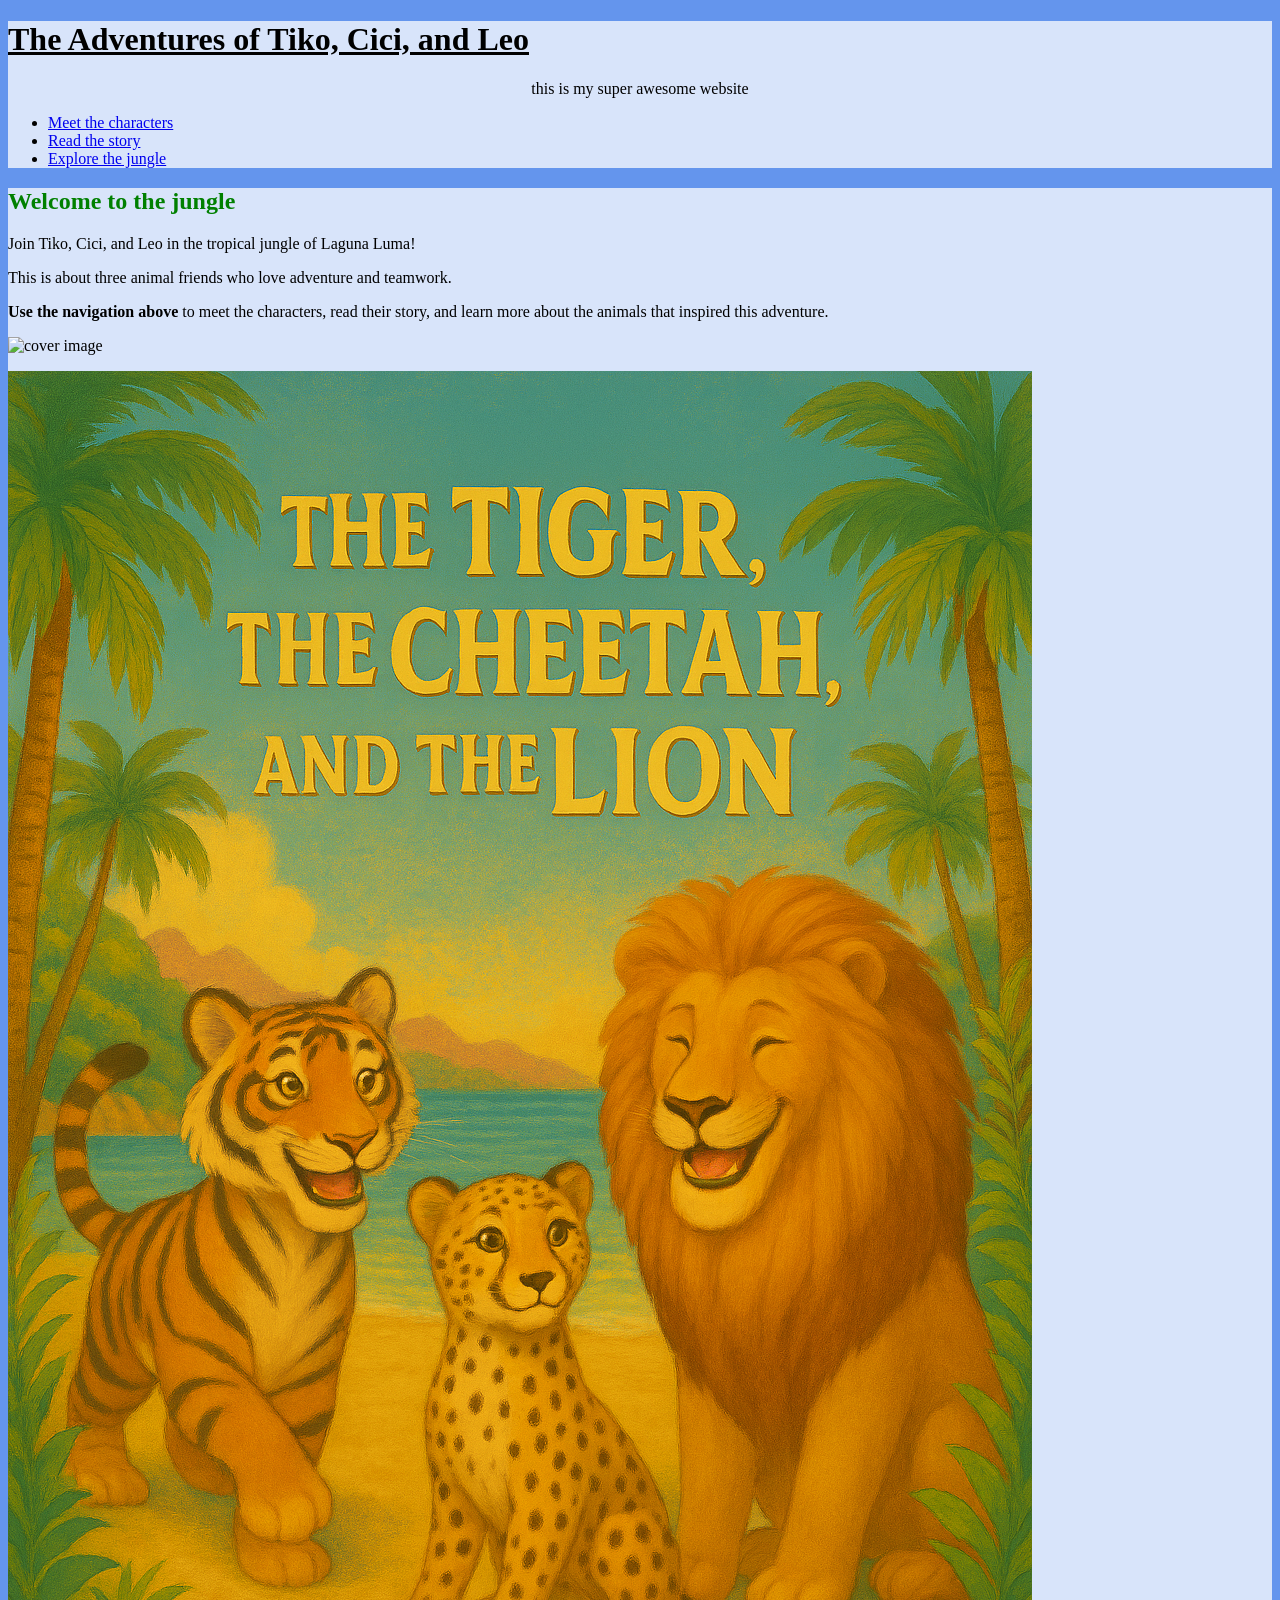
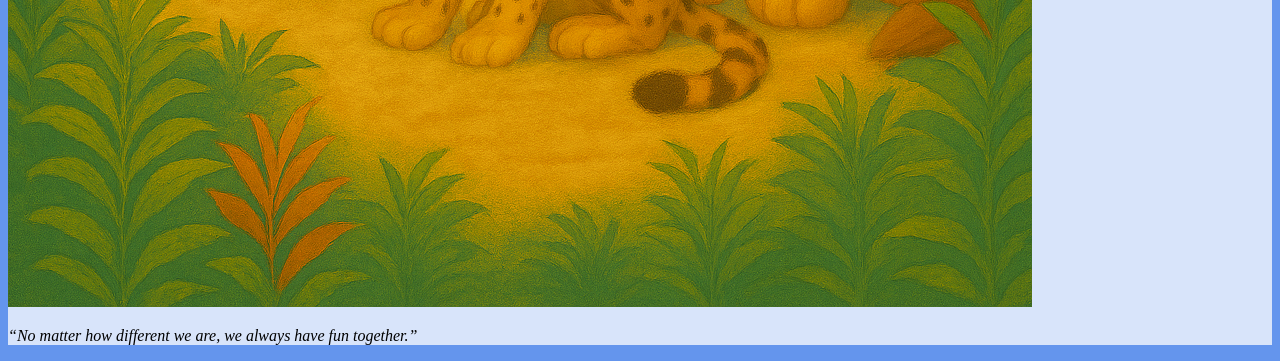
==== class/index.html @ 16511288 "final" ====
<!DOCTYPE html>
<!-- this is a comemnt shortcut cmd + /--> 
 <!-- multi 
  lined 
  comment 
   --> 
  <html>
   <head>
    <title>The Adventures of Tiko, Cici, and Leo</title>
    <meta name="author" content="Rose Bezilla">
    <meta name="description" content="This site was created to tell the story of The Adventures of Tiko, Cici, and Leo">
    <meta name="keywords" content="kids story, tiger, cheetah, lion"> 
    <meta name="viewport" content="width=device-width, initial-scale=1.0"> 
    <meta charset="UTF-8"> 
    <style>
        body{
            background-color: olivedrab;
        }
    </style>
    <link rel="stylesheet" href="css/style.css">
   </head>
   <body>
    <header>
        <h1>The Adventures of Tiko, Cici, and Leo</h1>
        <p> this is my super awesome website </p>
        <nav>
            <ul>
                <li><a href="page2.html">Meet the characters</a></li>
                <li><a href="page3.html">Read the story</a></li>
                <li><a href="page4.html">Explore the jungle</a></li>
            </ul>
        </nav>
    </header>
    <main>
        <section id="section2">
            <h2>Welcome to the jungle</h2>
            <p>Join Tiko, Cici, and Leo in the tropical jungle of Laguna Luma!</p>
                <p>This is about three animal friends who love adventure and teamwork. </p>
                <p> <strong>Use the navigation above </strong>to meet the characters, read their story, and learn more about the animals that inspired this adventure.</p>
        </section> 
        <section>
           <p><img scr="images/maincover.png" alt="cover image"></p>
           <p><img src="images/maincover.png" alt="cover image"></p> 
        </section>
        <section>
            <p><em>“No matter how different we are, we always have fun together.”</em></p>


        </section>
    </main>
    <footer></footer>
   </body>
  </html>
---- class/css/style.css ----
/* is your multi line comment /*
/* variable examples */
:root{
    --content-background-color: rgba(255,255,255,0.75);
}

body{
    background-color: cornflowerblue;
}
header{
    /* background-color: rgba(255,255,255,.75);  */
    background-color: var(--content-background-color);
}

/* this is how to apply something to a p-tag within something else  */
header > p{
    text-align: center; 
    font-family: sans-seriif;
}

main{
    /* background-color: rgba(255,255,255,.75); */
       background-color: var(--content-background-color);
}   

footer{
    /* background-color: rgba(255,255,255,.75); */
       background-color: var(--content-background-color);
}

h1{
    /* background-color: #333333;  */
    color: #777777
    text-align: center; 
    text-decoration: underline; 
}
/* adding a coma adds the property to the tag*/ 
h2, h3{
     font-family: cursive; /* serif, sans-serif, cursive, monospace  */
}

h2{
    color: green; 
}
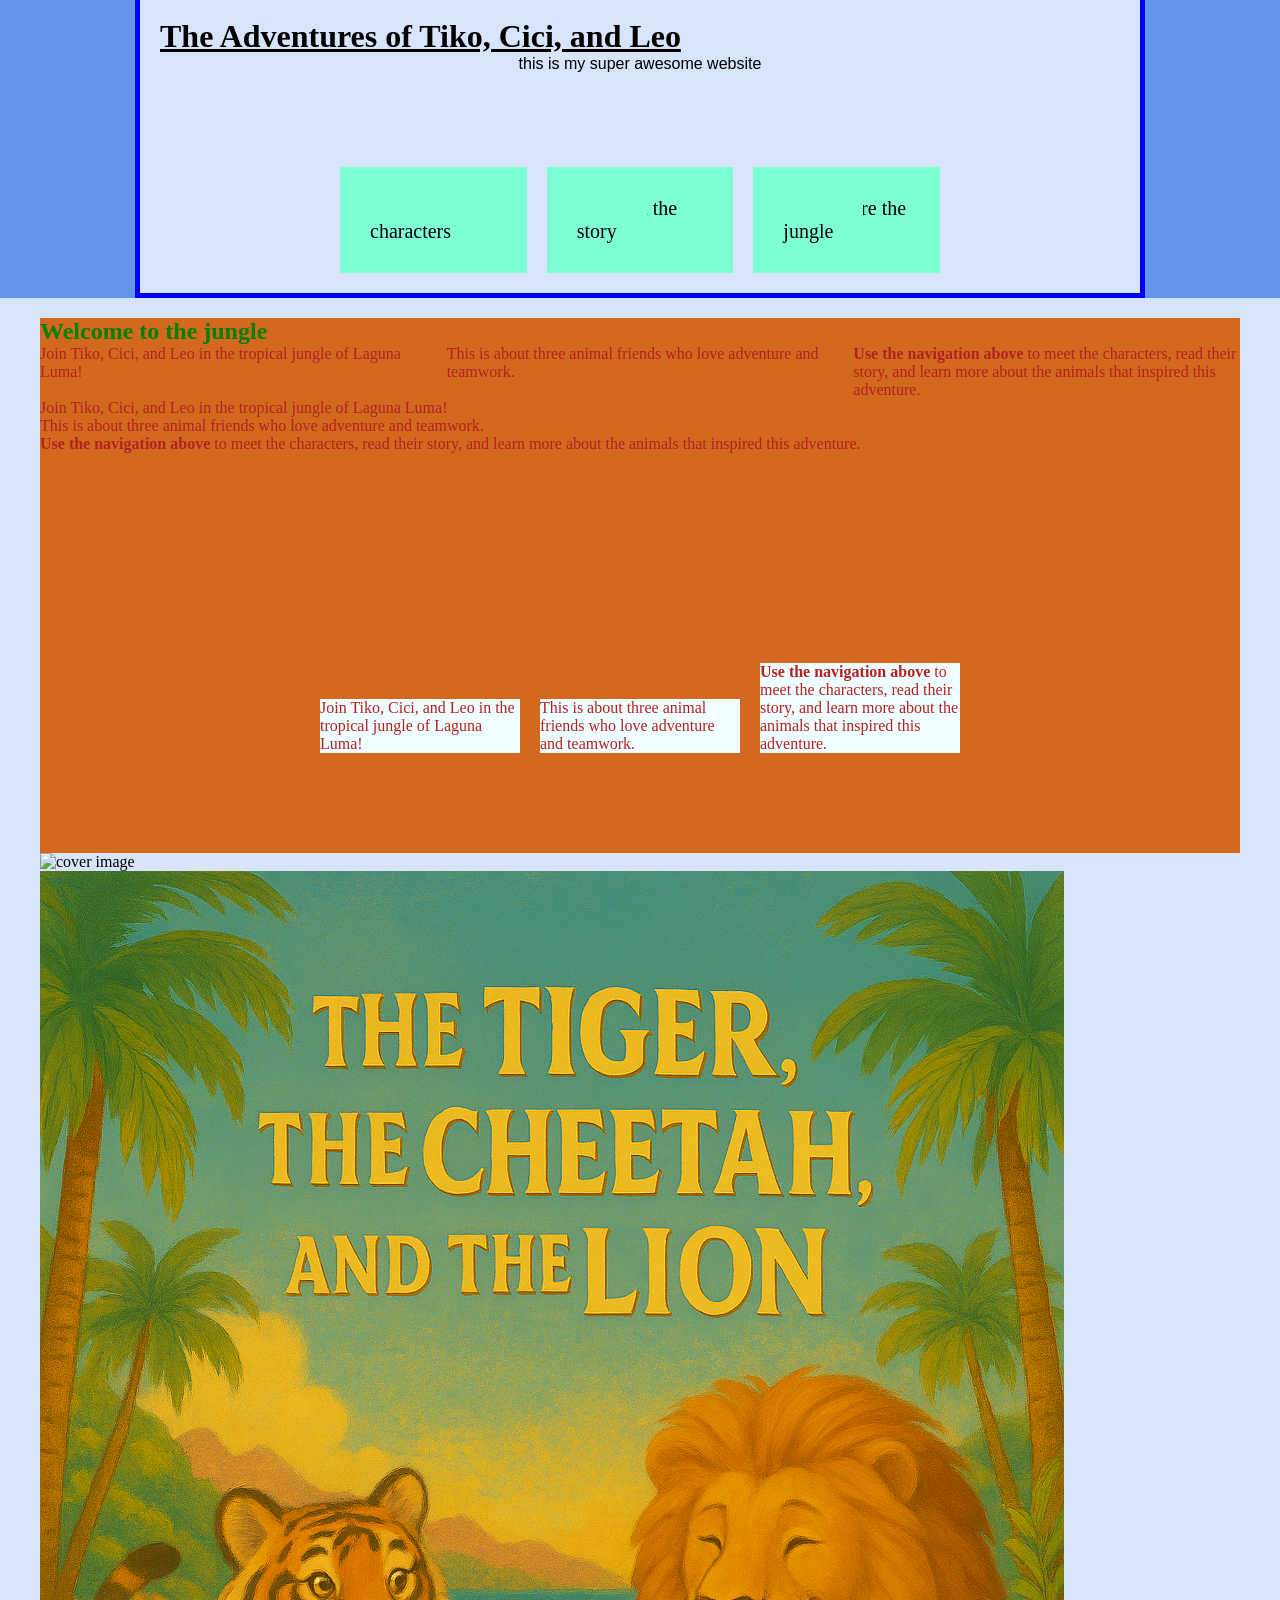
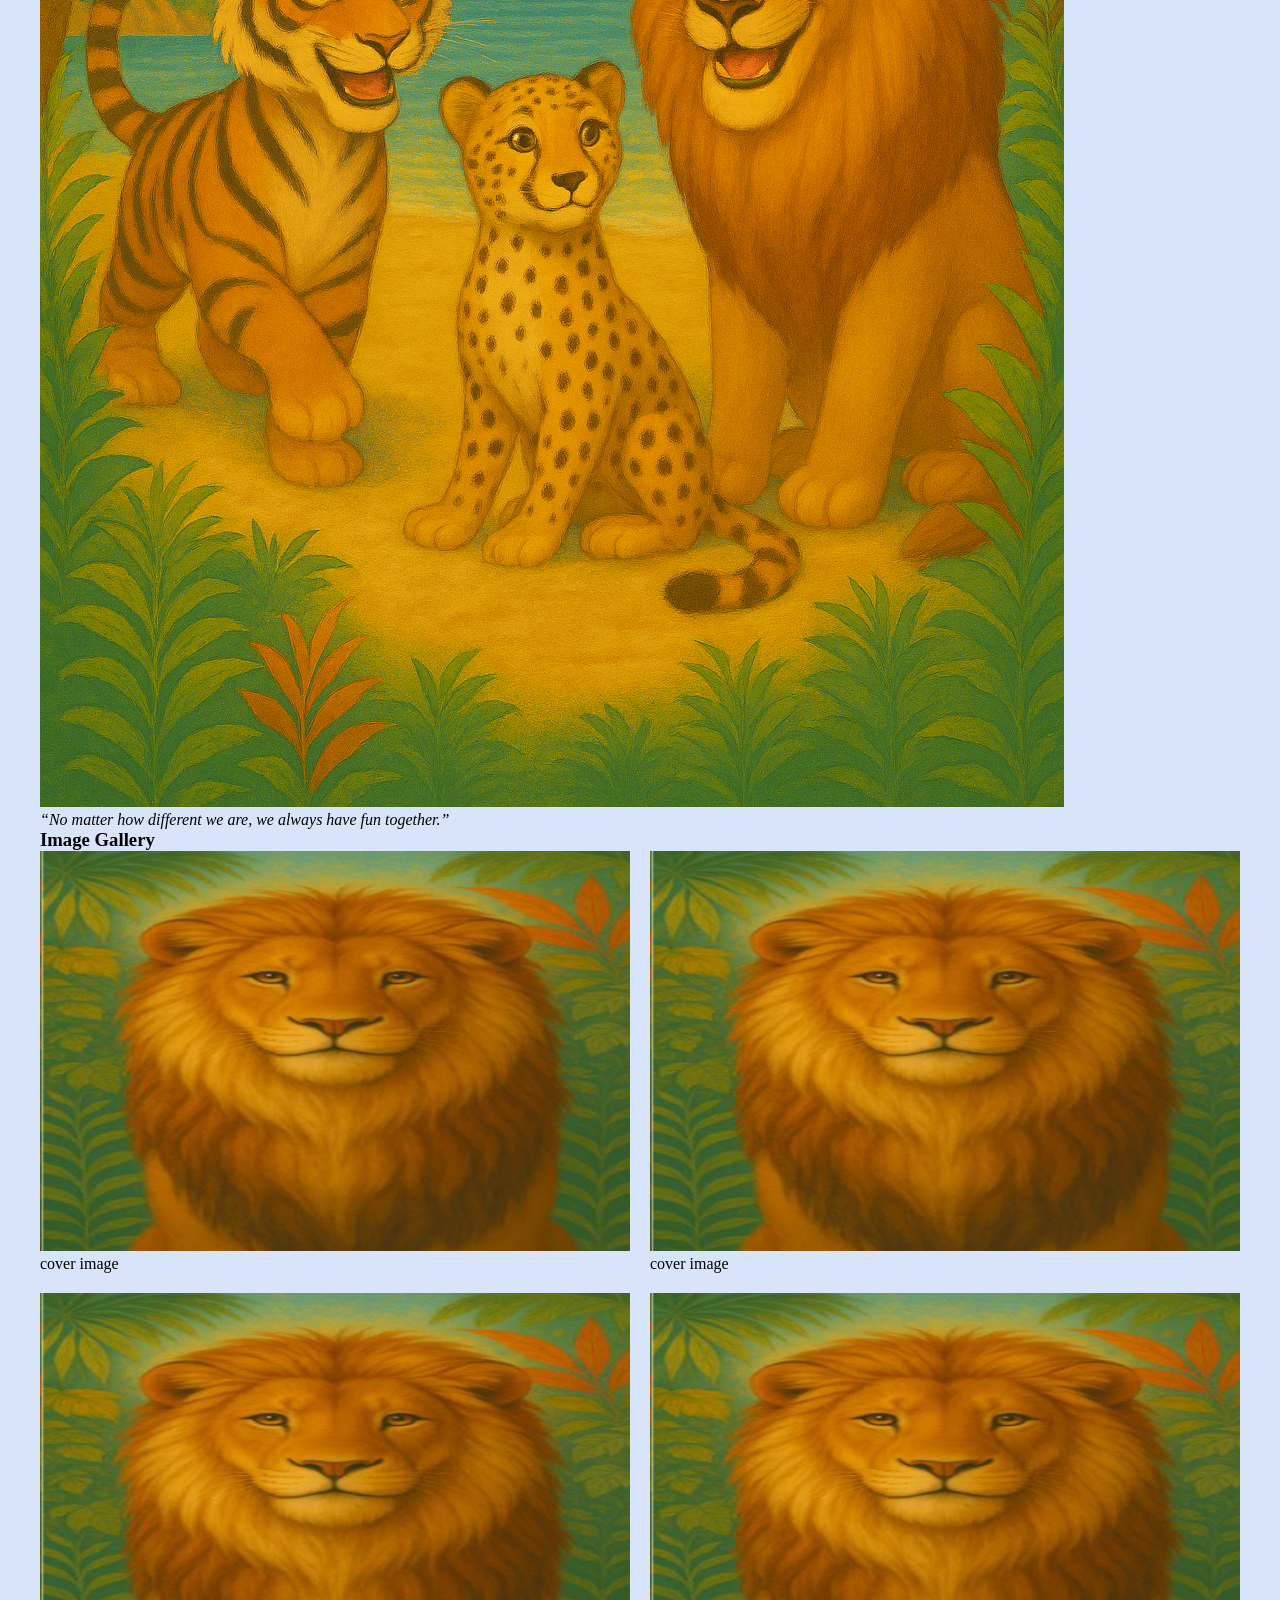
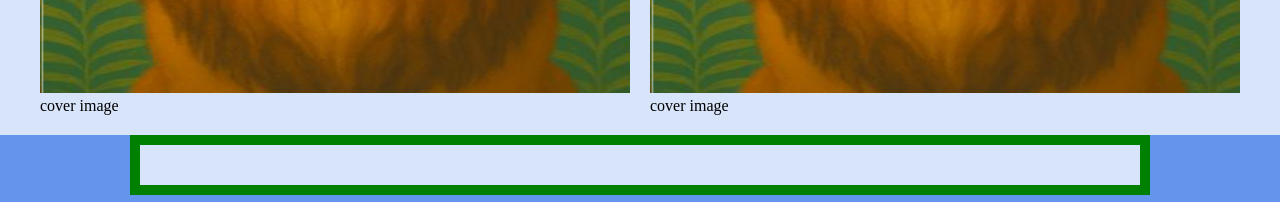
==== commit 742f63df: "new" ====
--- a/class/index.html
+++ b/class/index.html
@@ -34,9 +34,21 @@
     <main>
         <section id="section2">
             <h2>Welcome to the jungle</h2>
+            <div class="grid1">
             <p>Join Tiko, Cici, and Leo in the tropical jungle of Laguna Luma!</p>
                 <p>This is about three animal friends who love adventure and teamwork. </p>
                 <p> <strong>Use the navigation above </strong>to meet the characters, read their story, and learn more about the animals that inspired this adventure.</p>
+                </div>
+                <div class="grid2">
+            <p>Join Tiko, Cici, and Leo in the tropical jungle of Laguna Luma!</p>
+                <p>This is about three animal friends who love adventure and teamwork. </p>
+                <p> <strong>Use the navigation above </strong>to meet the characters, read their story, and learn more about the animals that inspired this adventure.</p>
+                </div>
+                <div class="grid3">
+            <p>Join Tiko, Cici, and Leo in the tropical jungle of Laguna Luma!</p>
+                <p>This is about three animal friends who love adventure and teamwork. </p>
+                <p> <strong>Use the navigation above </strong>to meet the characters, read their story, and learn more about the animals that inspired this adventure.</p>
+                </div>
         </section> 
         <section>
            <p><img scr="images/maincover.png" alt="cover image"></p>
@@ -47,6 +59,28 @@
 
 
         </section>
+
+        <sections> 
+            <h3>Image Gallery</h3>
+            <div class="grid4"> 
+                <figure> 
+                    <img src="images/leo.png" alt="leo"> </img> 
+                    <figcaption>cover image</figcaption>
+                </figure>
+                                <figure> 
+                    <img src="images/leo.png" alt="leo"> </img> 
+                    <figcaption>cover image</figcaption>
+                </figure>
+                                <figure> 
+                    <img src="images/leo.png" alt="leo"> </img> 
+                    <figcaption>cover image</figcaption>
+                </figure>
+                                <figure> 
+                    <img src="images/leo.png" alt="leo"> </img> 
+                    <figcaption>cover image</figcaption>
+                </figure>
+            </div>
+        </sections>
     </main>
     <footer></footer>
    </body>
--- a/class/css/style.css
+++ b/class/css/style.css
@@ -2,30 +2,100 @@
 /* variable examples */
 :root{
     --content-background-color: rgba(255,255,255,0.75);
+    --pagewidth: 960px; 
 }
 
+/* reset soome default browser styles */
+* { 
+    margin: 0; 
+    padding: 0; 
+
+}
 body{
     background-color: cornflowerblue;
 }
 header{
     /* background-color: rgba(255,255,255,.75);  */
     background-color: var(--content-background-color);
+    width: var(--pagewidth);  
+    /* width: 960px */
+    padding: 20px; 
+    /* add 20 px of padding  */
+    border-width: 5px;
+    border-style: solid;
+    border-color: blue; 
+    margin-top: -7px; 
+    margin-bottom: 0px;
+    margin-left: auto; 
+    margin-right: auto;
 }
 
 /* this is how to apply something to a p-tag within something else  */
 header > p{
     text-align: center; 
-    font-family: sans-seriif;
+    font-family: sans-serif; 
+    /* display: inline-block */
 }
 
+nav > ul { 
+
+}
+
+nav > ul {
+    width: 600px; 
+    height: 200px; 
+    margin: 0 auto; 
+    display: grid; 
+    grid-template-rows: auto; 
+    grid-template-columns: 1fr 1fr 1fr;
+    grid-gap: 20px; 
+    justify-content: center;
+    justify-items: center;
+    align-content: end; 
+    align-items: center; 
+}
+
+nav > ul > li{ 
+    padding: 30px; 
+    list-style: none;
+    background-color: aquamarine;
+}
+
+nav > ul > li > a{ 
+    color: black; 
+    font-size: 20px; 
+    background-color: aquamarine; 
+    padding: 30px; 
+    font-family: serif; 
+    /* remove underline when navigating */
+    text-decoration: none 
+}
+
+nav > ul > li > a:hover{
+    background-color: green; 
+}
 main{
     /* background-color: rgba(255,255,255,.75); */
        background-color: var(--content-background-color);
+       padding-top: 20px; 
+       padding-right: 40px;
+       padding-bottom: 20px;
+       padding-left: 40px;
+       border-top-width: 20px;
+       border-top-style: wavy;
+       border-top-color: white;
+       margin: 0px auto; 
+       /* margin: tp/bottom left/right  */
 }   
 
 footer{
     /* background-color: rgba(255,255,255,.75); */
        background-color: var(--content-background-color);
+       width: var(--pagewidth);
+       border: 10px solid green; 
+       padding: 20px; 
+       margin: 0 auto; 
+       /* make everything centered */
 }
 
 h1{
@@ -41,4 +111,48 @@
 
 h2{
     color: green; 
-}+}
+
+.grid1{
+    display: grid; 
+    grid-template-rows: auto; 
+    grid-template-columns: 1fr 1fr 1fr; 
+    gap: 20px; 
+}
+
+.gris2{ 
+    display: grid; 
+    grid-template-rows: auto; 
+    grid-template-columns: 2fr 1fr 1fr; 
+    gap: 20px; 
+}
+
+.grid3{
+    height: 400px; 
+    display: grid; 
+    grid-template-rows: 200px;
+    grid-template-columns: 200px 200px 200px;
+    gap: 20px; 
+    justify-content: center; 
+    align-content: center; 
+    align-items: end 
+}
+.grid3 p{
+    background-color: azure; 
+}
+
+#section2{
+    color: firebrick; 
+    background-color: chocolate; 
+}
+
+.grid4{ 
+    display: grid;
+    grid-template-rows: auto auto; 
+    grid-template-columns: 1fr 1fr;
+    gap: 20px; 
+}
+.grid4 img{ 
+    width: 100%; 
+    height: 400px; 
+}
